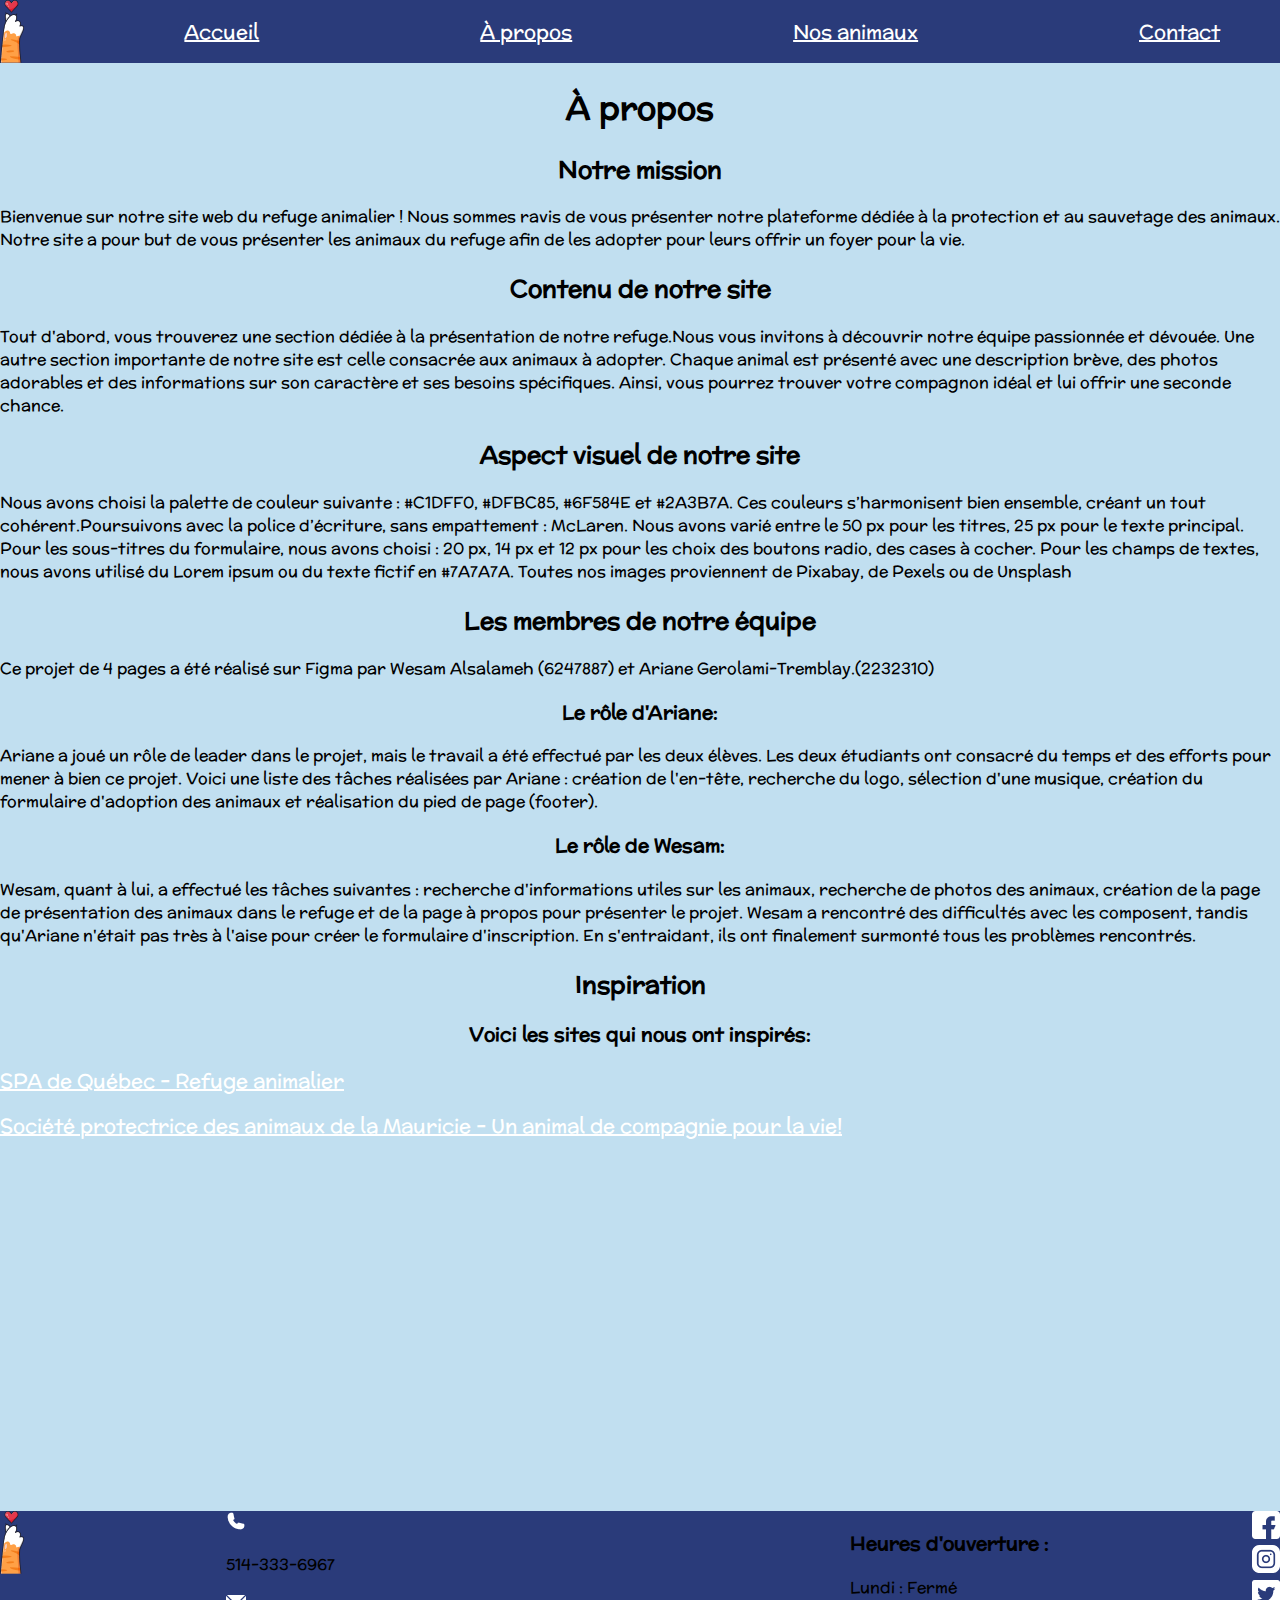
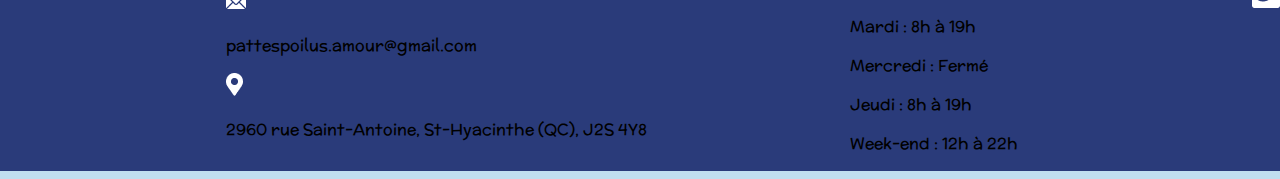
==== apropos.html @ 52c3633f "Mettre les liens qui redirige vers les autres pages" ====
<!DOCTYPE html>
<html lang="Fr">
<head>
    <meta charset="UTF-8">
    <meta name="viewport" content="width=device-width, initial-scale=1.0">
    <title>À propos</title>
    <link rel="stylesheet" href="Style/styles.css" type="text/css">
    <link href="https://fonts.googleapis.com/css2?family=McLaren&display=swap" rel="stylesheet">
</head>
<body>
  <!-- Header -->
  <header>
    <nav>
        <div class="header">
          <img src="Images/Logo.png" alt="Logo" width="23.5" height="62.7">
            <div><a href="index.html">Accueil</a></div>
            <div><a href="apropos.html">À propos</a></div>
            <div><a href="presentations des animaux.html">Nos animaux</a></div>
            <div><a href="Contact.html">Contact</a></div>
        </div>
    </nav>
</header>
  <!-- Titre de la page -->
  <h1>À propos</h1>
  <!-- Présentation de notre mission -->
  <h2>Notre mission</h2>  
  <p>Bienvenue sur notre site web du refuge animalier ! Nous sommes ravis de vous présenter notre plateforme dédiée à la protection et au sauvetage des animaux. Notre site a pour but de vous présenter les animaux du refuge afin de les adopter pour leurs offrir un foyer pour la vie.</p>
  <!-- Présentation du contenu du site -->
  <h2>Contenu de notre site</h2>
  <p>Tout d'abord, vous trouverez une section dédiée à la présentation de notre refuge.Nous vous invitons à découvrir notre équipe passionnée et dévouée. Une autre section importante de notre site est celle consacrée aux animaux à adopter. Chaque animal est présenté avec une description brève, des photos adorables et des informations sur son caractère et ses besoins spécifiques. Ainsi, vous pourrez trouver votre compagnon idéal et lui offrir une seconde chance.</p>
  <!-- Présentation de l'aspect visuel du site -->
  <h2>Aspect visuel de notre site</h2>
  <p>Nous avons choisi la palette de couleur suivante : #C1DFF0, #DFBC85, #6F584E et #2A3B7A. Ces couleurs s’harmonisent bien ensemble, créant un tout cohérent.Poursuivons avec la police d’écriture, sans empattement : McLaren. Nous avons varié entre le 50 px pour les titres, 25 px pour le texte principal. Pour les sous-titres du formulaire, nous avons choisi : 20 px, 14 px et 12 px pour les choix des boutons radio, des cases à cocher. Pour les champs de textes, nous avons utilisé du Lorem ipsum ou du texte fictif en #7A7A7A. Toutes nos images proviennent de Pixabay, de Pexels ou de Unsplash</p>
    <!-- Les membres de l'équipe avec leurs DA -->
  <h2>Les membres de notre équipe</h2>
    <p>Ce projet de 4 pages a été réalisé sur Figma par Wesam Alsalameh (6247887) et Ariane Gerolami-Tremblay.(2232310)</p>
    <!-- Les rôles des membres de l'équipe -->
    <h3>Le rôle d'Ariane:</h3>
    <p>Ariane a joué un rôle de leader dans le projet, mais le travail a été effectué par les deux élèves. Les deux étudiants ont consacré du temps et des efforts pour mener à bien ce projet. Voici une liste des tâches réalisées par Ariane : création de l'en-tête, recherche du logo, sélection d'une musique, création du formulaire d'adoption des animaux et réalisation du pied de page (footer). </p>
    <h3>Le rôle de Wesam:</h3>
    <p>Wesam, quant à lui, a effectué les tâches suivantes : recherche d'informations utiles sur les animaux, recherche de photos des animaux, création de la page de présentation des animaux dans le refuge et de la page à propos pour présenter le projet. Wesam a rencontré des difficultés avec les composent, tandis qu'Ariane n'était pas très à l'aise pour créer le formulaire d'inscription. En s'entraidant, ils ont finalement surmonté tous les problèmes rencontrés.</p>
    <!-- Les sources d'inspiration -->
    <h2>Inspiration</h2>
    <h3>Voici les sites qui nous ont inspirés:</h3>
    <p><a href="https://spadequebec.ca/">SPA de Québec - Refuge animalier</a></p>
    <p><a href="https://spamauricie.com/">Société protectrice des animaux de la Mauricie - Un animal de compagnie pour la vie!</a></p>
    <!-- Vidéo YouTube  -->
    <div class="Video">
      <iframe width="560" height="315" src="https://www.youtube.com/embed/pBA6xcFqY3k?si=Agd3FFEmDUO2J5AW" title="YouTube video player" frameborder="0" allow="accelerometer; autoplay; clipboard-write; encrypted-media; gyroscope; picture-in-picture; web-share" allowfullscreen></iframe>
    </div>
    <!-- Footer -->
    <footer>
      <nav>
        <div class="Footer">
          <div class="logo"><img src="Images/Logo.png" alt="Logo" width="23.5" height="62.7"></div>
          <div class="informations">
            <div class="Telephone">
              <div><img src="Images/Téléphone.png" alt=""></div>
              <div><p>514-333-6967</p></div>
            </div>
            <div class="email">
            <div><img src="Images/Enveloppe.png" alt=""></div>
              <div><p>pattespoilus.amour@gmail.com</p></div>
            </div>
            <div class="Adresse">
              <div><img src="Images/Endroit.png" alt=""></div>
              <div><p>2960 rue Saint-Antoine, St-Hyacinthe (QC), J2S 4Y8</p></div>
            </div>
          </div>
          <div class="Horaire">
            <div><h3>Heures d'ouverture :</h3></div>
            <div><p>Lundi : Fermé</p></div>
            <div><p>Mardi : 8h à 19h</p></div>
            <div><p>Mercredi : Fermé</p></div>
            <div><p>Jeudi : 8h à 19h</p></div>
            <div><p>Week-end : 12h à 22h</p></div>
          </div>
          <div class="Reseaux">
            <div><img src="Images/Facebook.png" alt=""></div>
            <div><img src="Images/Instagram.png" alt=""></div>
            <div><img src="Images/Twitter (1).png" alt=""></div>
          </div>
        </div>
      </nav>
    </footer>
</body>
</html>
---- Style/styles.css ----
.header
{ 
    display: flex;
    flex-direction: row;
    background-color: #2A3B7A;
    justify-content: space-between;
    
}

.header > div
{
    display: flex;
    flex-direction: row;
    align-items: center;
    margin-left: 30px;
    margin-right: 60px;
    gap: 20px;
}

.logo
{
    margin-bottom: 1%;
}

a
{
    color: white;
    font-size: 20px;
}

body
{
    background-color: #c1dff0;
    font-family: 'McLaren', sans-serif;
    margin-top: 0px;
    margin-left: 0px;
    margin-right: 0px;
}

.flex-contenant
{
    display: flex;
    flex-direction: row;
    flex-wrap: wrap;
    justify-content: center;

    padding-bottom: 10px;
    padding-top: 2px;
    max-width: 1550px;
    margin: auto;

}

.flex-contenant > div
{
    justify-content: center;
    margin: 5px 20px 5px 5px;
}

.Pensionnaires
{
    border-radius: 21px 21px 21px 21px;
    background-color: #DFBC85;
}

.Pensionnaires .age
{
    float: right;
    padding-right: 25px;
}

.Pensionnaires .Descriptions
{
  padding-left: 50px;
  justify-content: space-around;
  margin-top: 2px;
  padding-bottom: 6px;
  margin-bottom: 0px;
}

.CriteresSpeciaux
{
    text-align: left;
    color: #2A3B7A; 
    margin: 0px;
    padding-left: 10px;
}

.NomPensionnaires
{
    display: block;
    text-align: center;
    width: 100%;
}

.Images
{
    border-radius: 21px 21px 0px 0px;
    width: 350px;
    height: 350px;
}

h1
{
    text-align: center;
}

.form-flex
{
    display: flex;
    flex-direction: row;
    flex-wrap: wrap;

    padding-bottom:20px;
    padding-top: 20px;
    max-width: 1550px;
    margin: auto;
}

.Reponse
{
    display: flex;
    flex-direction: row;
    flex-wrap: wrap;
    padding-bottom: 20px;
    padding-top: 20px;
    padding-left: 0px;
}


.form-ligne
{
    display: flex;
    flex-direction: row;
    flex-wrap: wrap;
    padding-bottom: 20px;
    padding-top: 20px;
    width: 100%;
}

.ligne{
    width: 100%;
}

label 
{
    font-size: 14px;
    padding-left: 20px;
    padding-right: 10px;

}

#firstname
{
    width: 175px;
    height: 36px;
}
#lastname
{
    width: 175px;
    height: 36px;
}
#NumPhone
{
    width: 175px;
    height: 36px;
}

#email
{
    width: 329px;
    height: 36px;
}

.Footer
{
    display: flex;
    flex-direction: row;
    background-color: #2A3B7A; 
    justify-content: space-between;

}

.bouton
{ 
    border-radius: 15px;
    background-color: #DFBC85;
    padding: 30px 60px;
    font-size: 25px;
    font-family: 'McLaren', sans-serif;
}
.bouton:hover {
    background-color: #e2b670;
    color: white;
  }

h2
{
    text-align: center;
}

h3
{
    text-align: center;
}

.Video
{
    display: flex;
    flex-direction: row;
    padding-bottom: 20px;
    padding-top: 20px;
    justify-content: center;

}

.champs-texte
{
    padding-left: 20px;
    padding-top: 20px;
    padding-bottom: 20px;
}

#Commentaire
{

    width: 329px;
    height: 36px;
}


.center
{
    margin: 0 auto;
}

.div-nos-animaux
{
    display: flex;
    align-content: center;
    justify-content: center;
    height: 350px;
    width: 100%;
}
.div-nos-animaux button
{
 display: block;
 margin: 0 auto;
}
.div-nos-animaux > div
{
 width: 100%;
}
.div-nos-animaux > div:nth-child(1)
{
    display: flex;
    justify-content: left;
}
.div-nos-animaux > div:nth-child(2)
{
    margin: auto;
}
.div-nos-animaux > div:nth-child(3)
{
    display: flex;
    justify-content: right;
}

.Pattes
{

    width: 164.84px;
    height: 211px;
    padding-top: 40px;
}
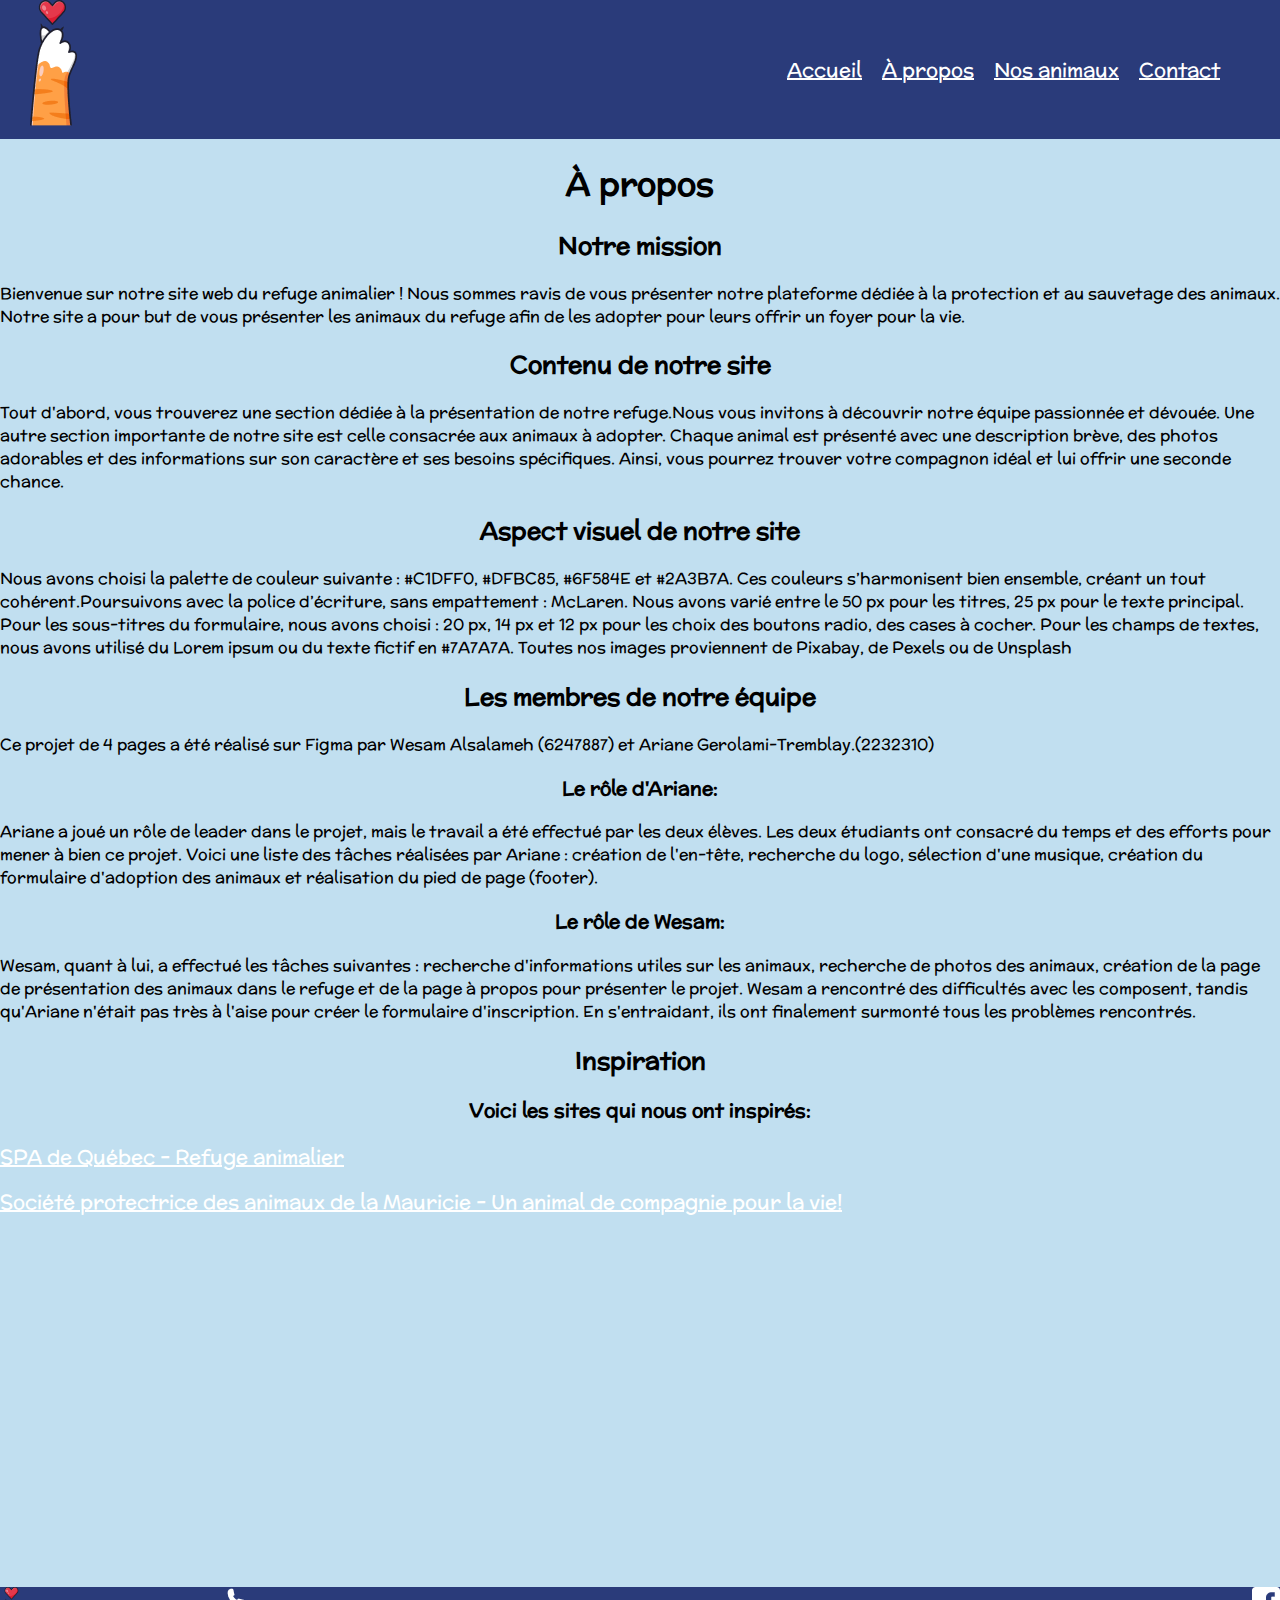
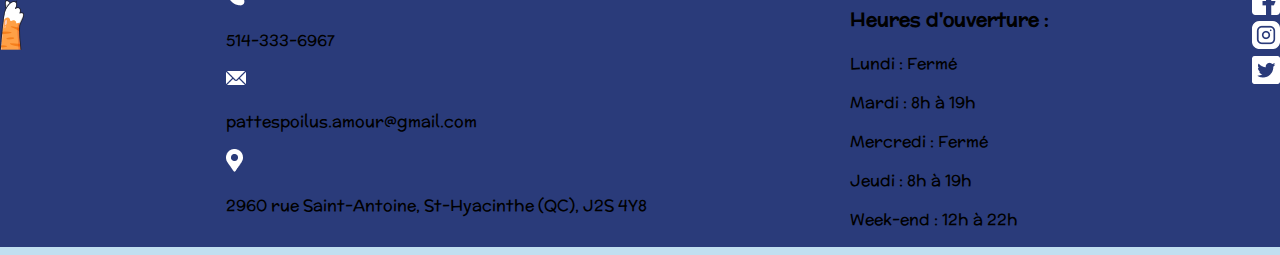
==== commit dbf954ff: "nouvelles modifications dans les liens" ====
--- a/apropos.html
+++ b/apropos.html
@@ -10,16 +10,18 @@
 <body>
   <!-- Header -->
   <header>
-    <nav>
-        <div class="header">
-          <img src="Images/Logo.png" alt="Logo" width="23.5" height="62.7">
-            <div><a href="index.html">Accueil</a></div>
-            <div><a href="apropos.html">À propos</a></div>
-            <div><a href="presentations des animaux.html">Nos animaux</a></div>
-            <div><a href="Contact.html">Contact</a></div>
-        </div>
-    </nav>
-</header>
+      <nav>
+          <div class="header">
+            <div class="logo"><img src="Images/Logo.png" alt="Logo"></div>
+            <div>
+              <div><a href="Accueil">Accueil</a></div>
+              <div><a href="À propos">À propos</a></div>
+              <div><a href="Nos animaux">Nos animaux</a></div>
+              <div><a href="Contact">Contact</a></div>
+            </div> 
+          </div>
+      </nav>
+  </header>
   <!-- Titre de la page -->
   <h1>À propos</h1>
   <!-- Présentation de notre mission -->
@@ -52,7 +54,7 @@
     <footer>
       <nav>
         <div class="Footer">
-          <div class="logo"><img src="Images/Logo.png" alt="Logo" width="23.5" height="62.7"></div>
+          <div class><img src="Images/Logo.png" alt="Logo" width="23.5" height="62.7"></div>
           <div class="informations">
             <div class="Telephone">
               <div><img src="Images/Téléphone.png" alt=""></div>
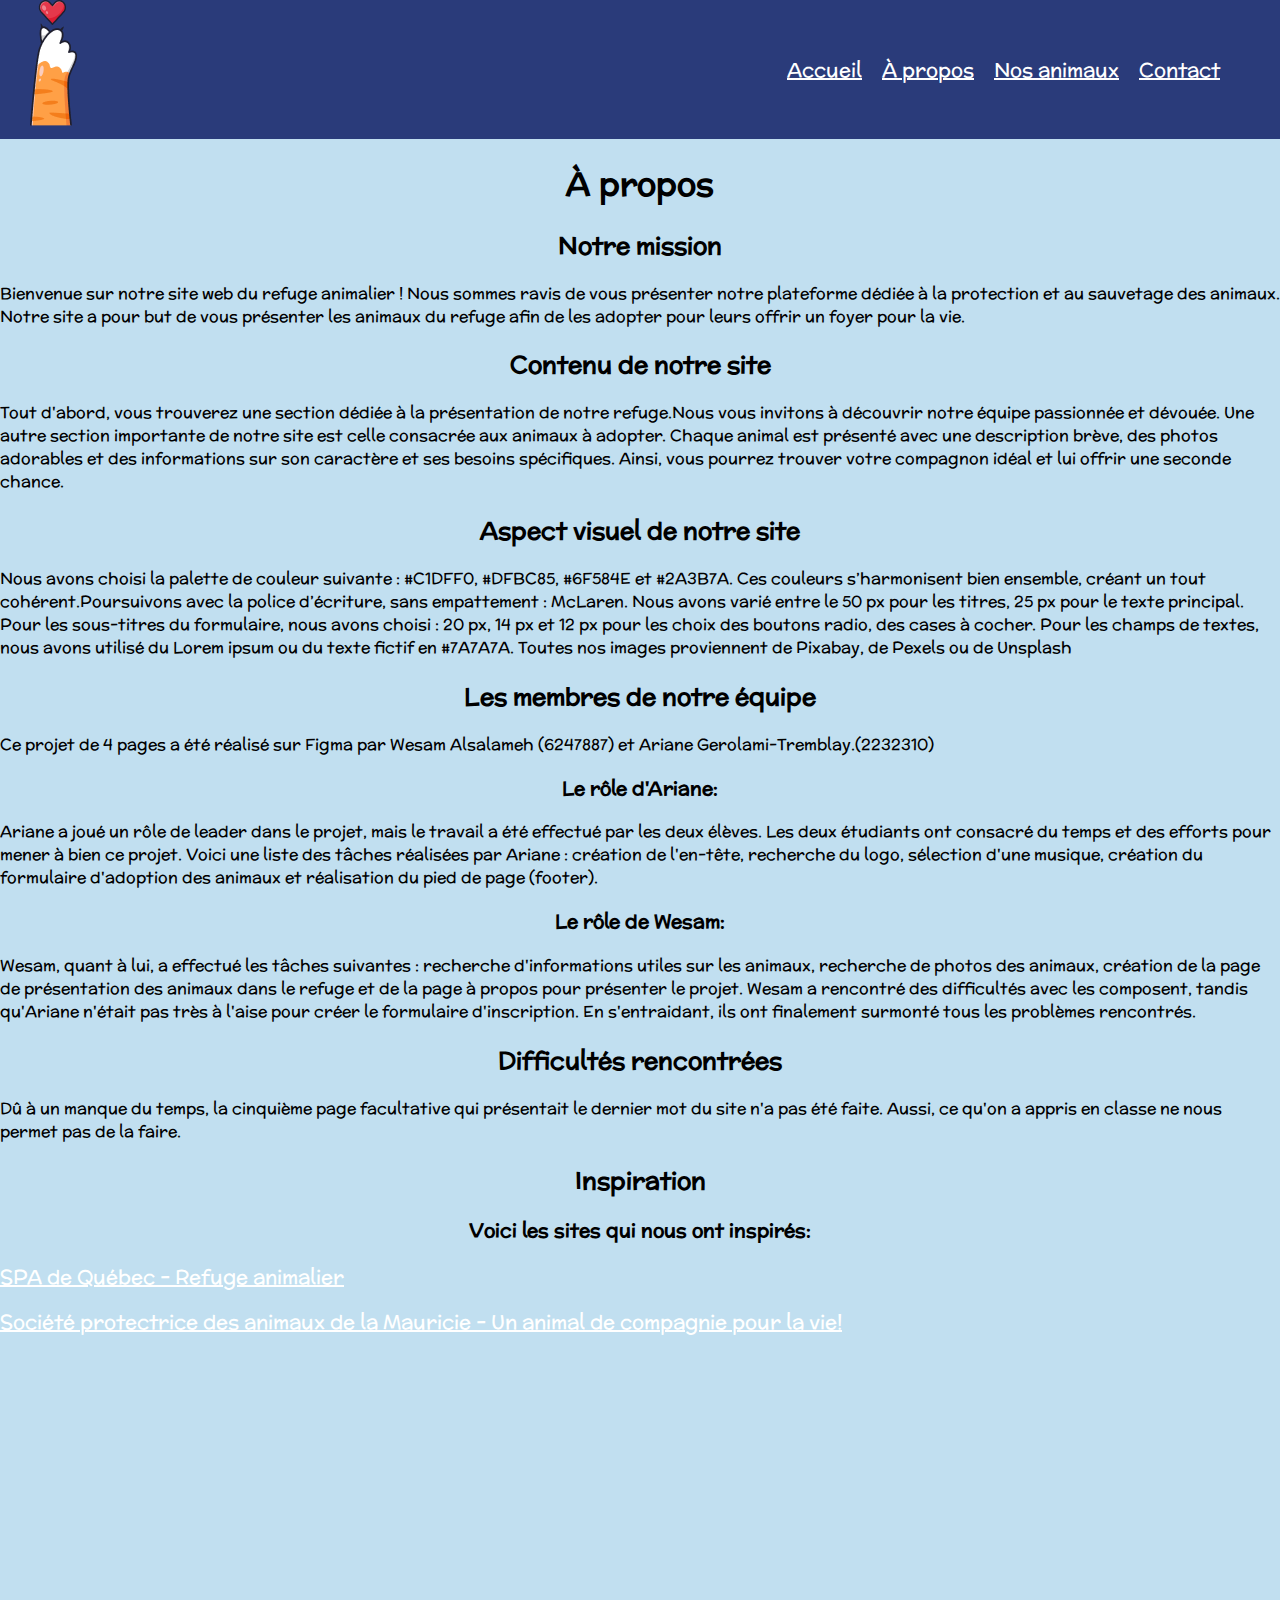
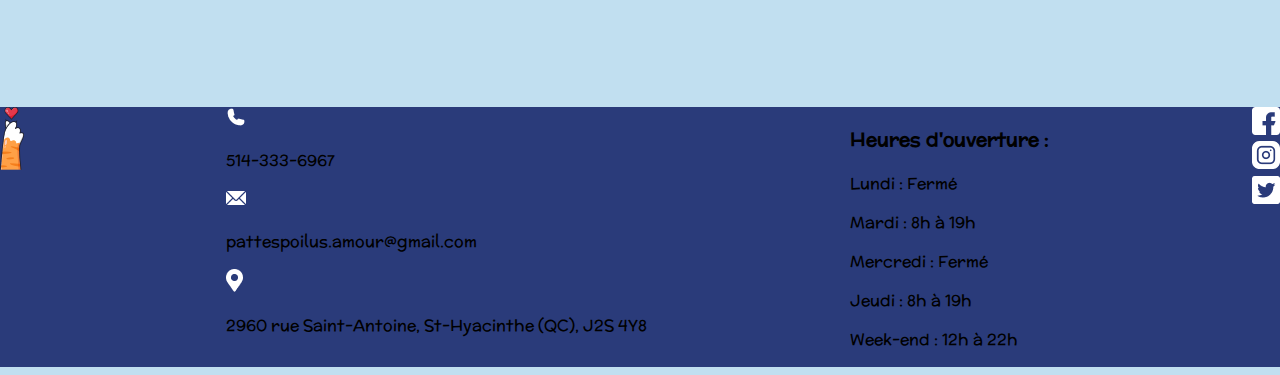
==== commit b95b2344: "Ajout d'explication de l'absence de la dernière page." ====
--- a/apropos.html
+++ b/apropos.html
@@ -14,10 +14,10 @@
           <div class="header">
             <div class="logo"><img src="Images/Logo.png" alt="Logo"></div>
             <div>
-              <div><a href="Accueil">Accueil</a></div>
-              <div><a href="À propos">À propos</a></div>
-              <div><a href="Nos animaux">Nos animaux</a></div>
-              <div><a href="Contact">Contact</a></div>
+              <div><a href="/index.html">Accueil</a></div>
+              <div><a href="/apropos.html">À propos</a></div>
+              <div><a href="/presentations des animaux.html">Nos animaux</a></div>
+              <div><a href="/Contact.html">Contact</a></div>
             </div> 
           </div>
       </nav>
@@ -41,6 +41,9 @@
     <p>Ariane a joué un rôle de leader dans le projet, mais le travail a été effectué par les deux élèves. Les deux étudiants ont consacré du temps et des efforts pour mener à bien ce projet. Voici une liste des tâches réalisées par Ariane : création de l'en-tête, recherche du logo, sélection d'une musique, création du formulaire d'adoption des animaux et réalisation du pied de page (footer). </p>
     <h3>Le rôle de Wesam:</h3>
     <p>Wesam, quant à lui, a effectué les tâches suivantes : recherche d'informations utiles sur les animaux, recherche de photos des animaux, création de la page de présentation des animaux dans le refuge et de la page à propos pour présenter le projet. Wesam a rencontré des difficultés avec les composent, tandis qu'Ariane n'était pas très à l'aise pour créer le formulaire d'inscription. En s'entraidant, ils ont finalement surmonté tous les problèmes rencontrés.</p>
+    <!-- Difficulté -->
+    <h2>Difficultés rencontrées</h2>
+    <p>Dû à un manque du temps, la cinquième page facultative qui présentait le dernier mot du site n'a pas été faite. Aussi, ce qu'on a appris en classe ne nous permet pas de la faire.</p>
     <!-- Les sources d'inspiration -->
     <h2>Inspiration</h2>
     <h3>Voici les sites qui nous ont inspirés:</h3>
@@ -57,15 +60,15 @@
           <div class><img src="Images/Logo.png" alt="Logo" width="23.5" height="62.7"></div>
           <div class="informations">
             <div class="Telephone">
-              <div><img src="Images/Téléphone.png" alt=""></div>
+              <div><img src="Images/Téléphone.png" alt="Telephone"></div>
               <div><p>514-333-6967</p></div>
             </div>
             <div class="email">
-            <div><img src="Images/Enveloppe.png" alt=""></div>
+            <div><img src="Images/Enveloppe.png" alt="Enail"></div>
               <div><p>pattespoilus.amour@gmail.com</p></div>
             </div>
             <div class="Adresse">
-              <div><img src="Images/Endroit.png" alt=""></div>
+              <div><img src="Images/Endroit.png" alt="Adresse"></div>
               <div><p>2960 rue Saint-Antoine, St-Hyacinthe (QC), J2S 4Y8</p></div>
             </div>
           </div>
@@ -78,9 +81,9 @@
             <div><p>Week-end : 12h à 22h</p></div>
           </div>
           <div class="Reseaux">
-            <div><img src="Images/Facebook.png" alt=""></div>
-            <div><img src="Images/Instagram.png" alt=""></div>
-            <div><img src="Images/Twitter (1).png" alt=""></div>
+            <div><img src="Images/Facebook.png" alt="Facebook"></div>
+            <div><img src="Images/Instagram.png" alt="Instagram"></div>
+            <div><img src="Images/Twitter (1).png" alt="Twitter"></div>
           </div>
         </div>
       </nav>
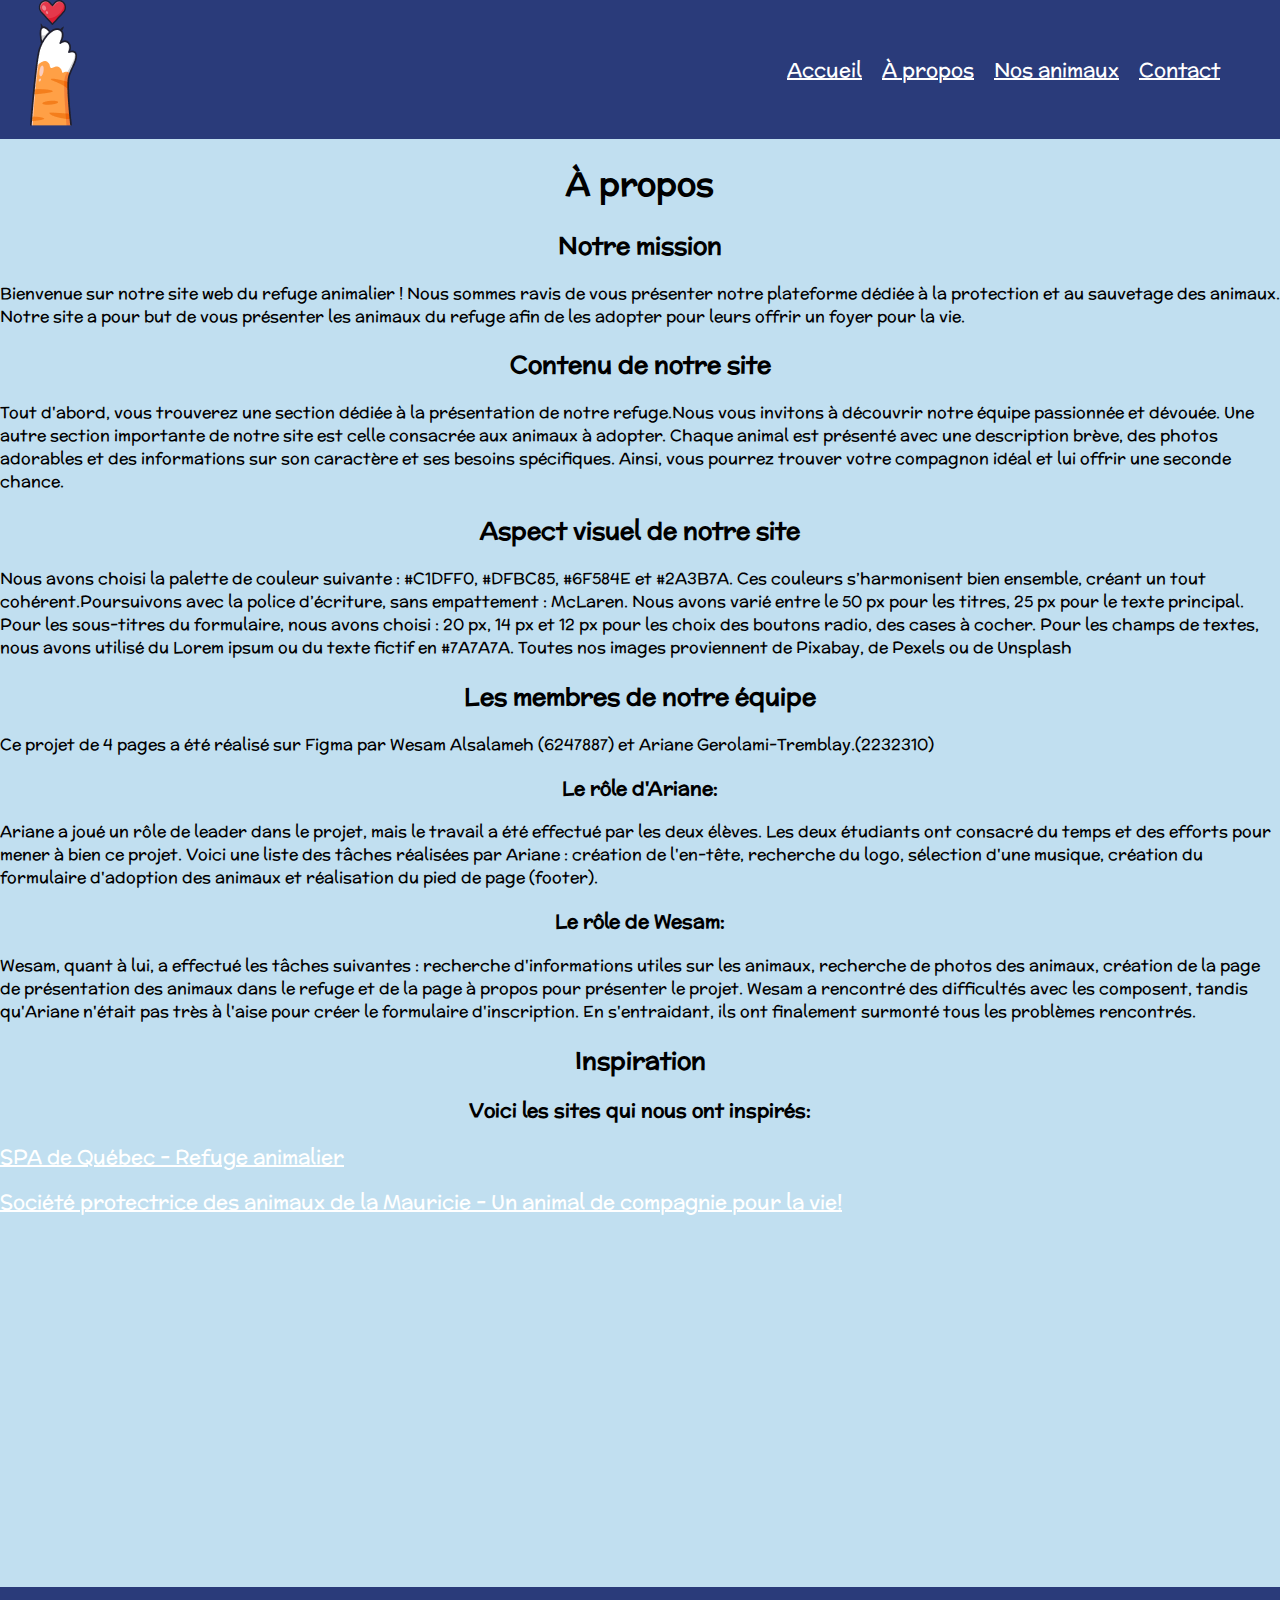
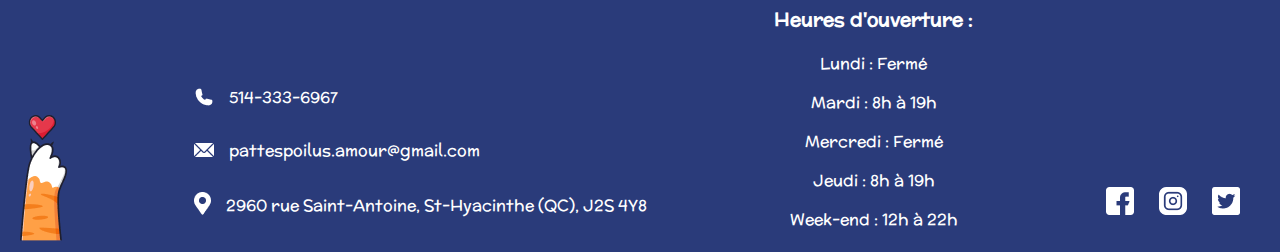
==== commit afcbb7a9: "Ajustement finaux du footer" ====
--- a/apropos.html
+++ b/apropos.html
@@ -41,9 +41,6 @@
     <p>Ariane a joué un rôle de leader dans le projet, mais le travail a été effectué par les deux élèves. Les deux étudiants ont consacré du temps et des efforts pour mener à bien ce projet. Voici une liste des tâches réalisées par Ariane : création de l'en-tête, recherche du logo, sélection d'une musique, création du formulaire d'adoption des animaux et réalisation du pied de page (footer). </p>
     <h3>Le rôle de Wesam:</h3>
     <p>Wesam, quant à lui, a effectué les tâches suivantes : recherche d'informations utiles sur les animaux, recherche de photos des animaux, création de la page de présentation des animaux dans le refuge et de la page à propos pour présenter le projet. Wesam a rencontré des difficultés avec les composent, tandis qu'Ariane n'était pas très à l'aise pour créer le formulaire d'inscription. En s'entraidant, ils ont finalement surmonté tous les problèmes rencontrés.</p>
-    <!-- Difficulté -->
-    <h2>Difficultés rencontrées</h2>
-    <p>Dû à un manque du temps, la cinquième page facultative qui présentait le dernier mot du site n'a pas été faite. Aussi, ce qu'on a appris en classe ne nous permet pas de la faire.</p>
     <!-- Les sources d'inspiration -->
     <h2>Inspiration</h2>
     <h3>Voici les sites qui nous ont inspirés:</h3>
@@ -55,21 +52,17 @@
     </div>
     <!-- Footer -->
     <footer>
-      <nav>
         <div class="Footer">
-          <div class><img src="Images/Logo.png" alt="Logo" width="23.5" height="62.7"></div>
+          <div class="logo"><img src="Images/Logo.png" alt="Logo"></div>
           <div class="informations">
-            <div class="Telephone">
-              <div><img src="Images/Téléphone.png" alt="Telephone"></div>
-              <div><p>514-333-6967</p></div>
+            <div class="ligne-information">
+              <img src="Images/Téléphone.png" alt="Telephone"><span>514-333-6967</span>
             </div>
-            <div class="email">
-            <div><img src="Images/Enveloppe.png" alt="Enail"></div>
-              <div><p>pattespoilus.amour@gmail.com</p></div>
+            <div class="ligne-information">
+              <img src="Images/Enveloppe.png" alt="Enail"><span>pattespoilus.amour@gmail.com</span>
             </div>
-            <div class="Adresse">
-              <div><img src="Images/Endroit.png" alt="Adresse"></div>
-              <div><p>2960 rue Saint-Antoine, St-Hyacinthe (QC), J2S 4Y8</p></div>
+            <div class="ligne-information">
+              <img src="Images/Endroit.png" alt="Adresse"><span>2960 rue Saint-Antoine, St-Hyacinthe (QC), J2S 4Y8</span>
             </div>
           </div>
           <div class="Horaire">
@@ -86,7 +79,6 @@
             <div><img src="Images/Twitter (1).png" alt="Twitter"></div>
           </div>
         </div>
-      </nav>
     </footer>
 </body>
 </html>--- a/Style/styles.css
+++ b/Style/styles.css
@@ -35,6 +35,7 @@
     margin-top: 0px;
     margin-left: 0px;
     margin-right: 0px;
+    margin-bottom: 0px;
 }
 
 .flex-contenant
@@ -172,14 +173,7 @@
     height: 36px;
 }
 
-.Footer
-{
-    display: flex;
-    flex-direction: row;
-    background-color: #2A3B7A; 
-    justify-content: space-between;
-
-}
+
 
 .bouton
 { 
@@ -273,3 +267,56 @@
     height: 211px;
     padding-top: 40px;
 }
+
+
+.Footer
+{
+    display: flex;
+    flex-direction: row;
+    background-color: #2A3B7A; 
+    justify-content: space-between;
+
+}
+.Footer > div
+{
+    justify-content: center;
+    margin: auto 20px 5px 20px;
+}
+.Reseaux
+{
+    display: flex;
+    padding-bottom: 20px;
+}
+
+.Reseaux > div
+{
+    justify-content: center;
+    margin: 5px 20px 5px 5px;
+}
+
+.ligne-information img
+{
+ display: inline-block;
+ vertical-align: sub;
+}
+.ligne-information span
+{
+ color: white;
+ padding-left: 15px;
+}
+
+.informations > div
+{
+    padding-bottom: 30px;
+}
+
+.Horaire
+{
+    color : white;
+}
+
+.Horaire > div
+{
+    text-align: center;
+    margin: 1px;
+}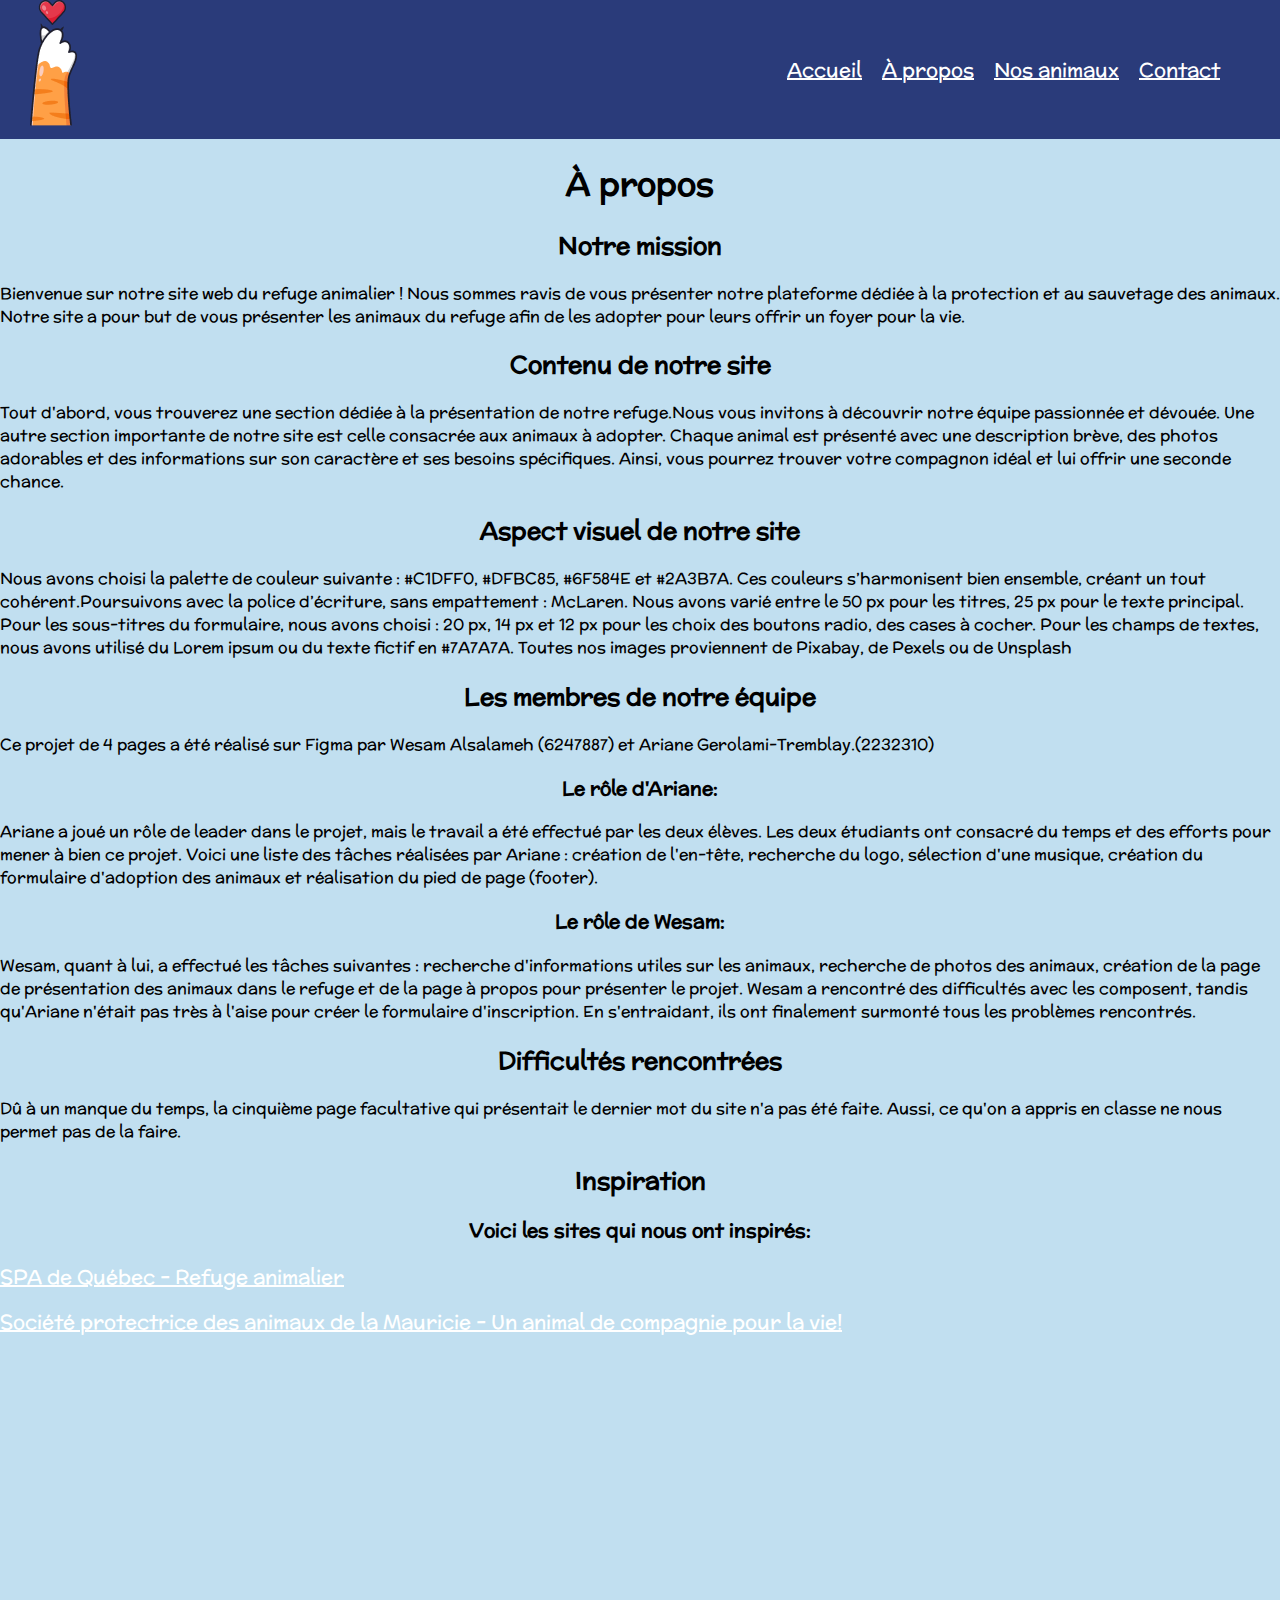
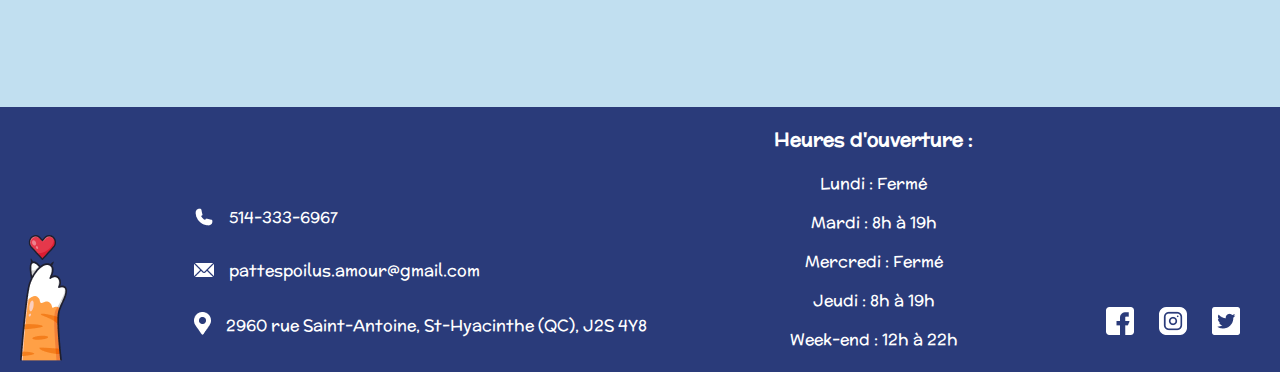
==== commit d1a06e58: "Merge branch 'main' of https://github.com/Ariane2232310/TP03" ====
--- a/apropos.html
+++ b/apropos.html
@@ -41,6 +41,9 @@
     <p>Ariane a joué un rôle de leader dans le projet, mais le travail a été effectué par les deux élèves. Les deux étudiants ont consacré du temps et des efforts pour mener à bien ce projet. Voici une liste des tâches réalisées par Ariane : création de l'en-tête, recherche du logo, sélection d'une musique, création du formulaire d'adoption des animaux et réalisation du pied de page (footer). </p>
     <h3>Le rôle de Wesam:</h3>
     <p>Wesam, quant à lui, a effectué les tâches suivantes : recherche d'informations utiles sur les animaux, recherche de photos des animaux, création de la page de présentation des animaux dans le refuge et de la page à propos pour présenter le projet. Wesam a rencontré des difficultés avec les composent, tandis qu'Ariane n'était pas très à l'aise pour créer le formulaire d'inscription. En s'entraidant, ils ont finalement surmonté tous les problèmes rencontrés.</p>
+    <!-- Difficulté -->
+    <h2>Difficultés rencontrées</h2>
+    <p>Dû à un manque du temps, la cinquième page facultative qui présentait le dernier mot du site n'a pas été faite. Aussi, ce qu'on a appris en classe ne nous permet pas de la faire.</p>
     <!-- Les sources d'inspiration -->
     <h2>Inspiration</h2>
     <h3>Voici les sites qui nous ont inspirés:</h3>
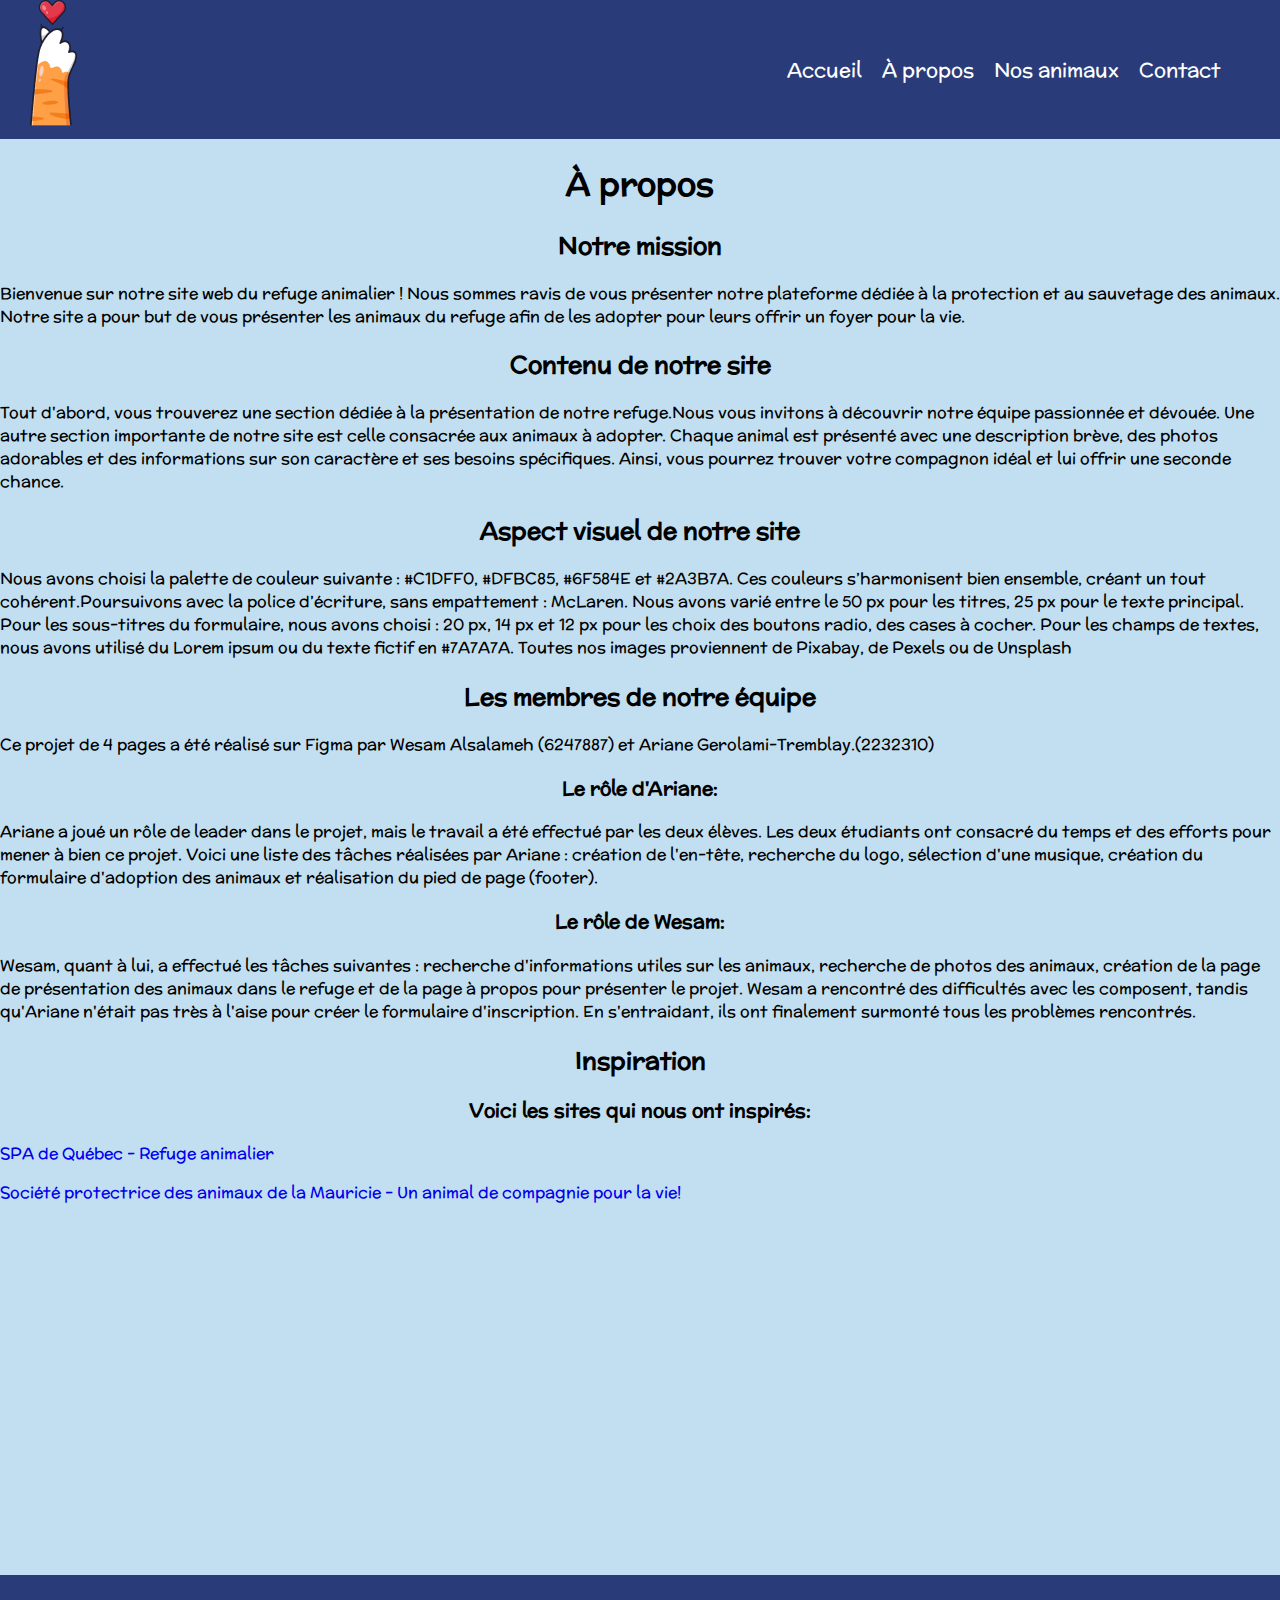
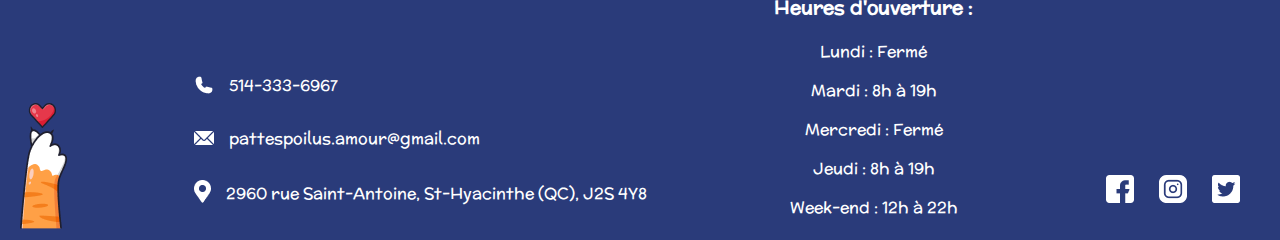
==== commit edde7f46: "Ajout des liens en blanc" ====
--- a/apropos.html
+++ b/apropos.html
@@ -14,10 +14,10 @@
           <div class="header">
             <div class="logo"><img src="Images/Logo.png" alt="Logo"></div>
             <div>
-              <div><a href="/index.html">Accueil</a></div>
-              <div><a href="/apropos.html">À propos</a></div>
-              <div><a href="/presentations des animaux.html">Nos animaux</a></div>
-              <div><a href="/Contact.html">Contact</a></div>
+              <div><a class="Liens" href="/index.html">Accueil</a></div>
+              <div><a class="Liens" href="/apropos.html">À propos</a></div>
+              <div><a class="Liens" href="/presentations des animaux.html">Nos animaux</a></div>
+              <div><a class="Liens" href="/Contact.html">Contact</a></div>
             </div> 
           </div>
       </nav>
@@ -41,9 +41,6 @@
     <p>Ariane a joué un rôle de leader dans le projet, mais le travail a été effectué par les deux élèves. Les deux étudiants ont consacré du temps et des efforts pour mener à bien ce projet. Voici une liste des tâches réalisées par Ariane : création de l'en-tête, recherche du logo, sélection d'une musique, création du formulaire d'adoption des animaux et réalisation du pied de page (footer). </p>
     <h3>Le rôle de Wesam:</h3>
     <p>Wesam, quant à lui, a effectué les tâches suivantes : recherche d'informations utiles sur les animaux, recherche de photos des animaux, création de la page de présentation des animaux dans le refuge et de la page à propos pour présenter le projet. Wesam a rencontré des difficultés avec les composent, tandis qu'Ariane n'était pas très à l'aise pour créer le formulaire d'inscription. En s'entraidant, ils ont finalement surmonté tous les problèmes rencontrés.</p>
-    <!-- Difficulté -->
-    <h2>Difficultés rencontrées</h2>
-    <p>Dû à un manque du temps, la cinquième page facultative qui présentait le dernier mot du site n'a pas été faite. Aussi, ce qu'on a appris en classe ne nous permet pas de la faire.</p>
     <!-- Les sources d'inspiration -->
     <h2>Inspiration</h2>
     <h3>Voici les sites qui nous ont inspirés:</h3>
--- a/Style/styles.css
+++ b/Style/styles.css
@@ -4,7 +4,6 @@
     flex-direction: row;
     background-color: #2A3B7A;
     justify-content: space-between;
-    
 }
 
 .header > div
@@ -21,11 +20,15 @@
 {
     margin-bottom: 1%;
 }
-
-a
+.Liens
 {
     color: white;
     font-size: 20px;
+}
+
+a
+{
+    text-decoration: none;
 }
 
 body
@@ -36,6 +39,7 @@
     margin-left: 0px;
     margin-right: 0px;
     margin-bottom: 0px;
+    text-decoration: none;
 }
 
 .flex-contenant
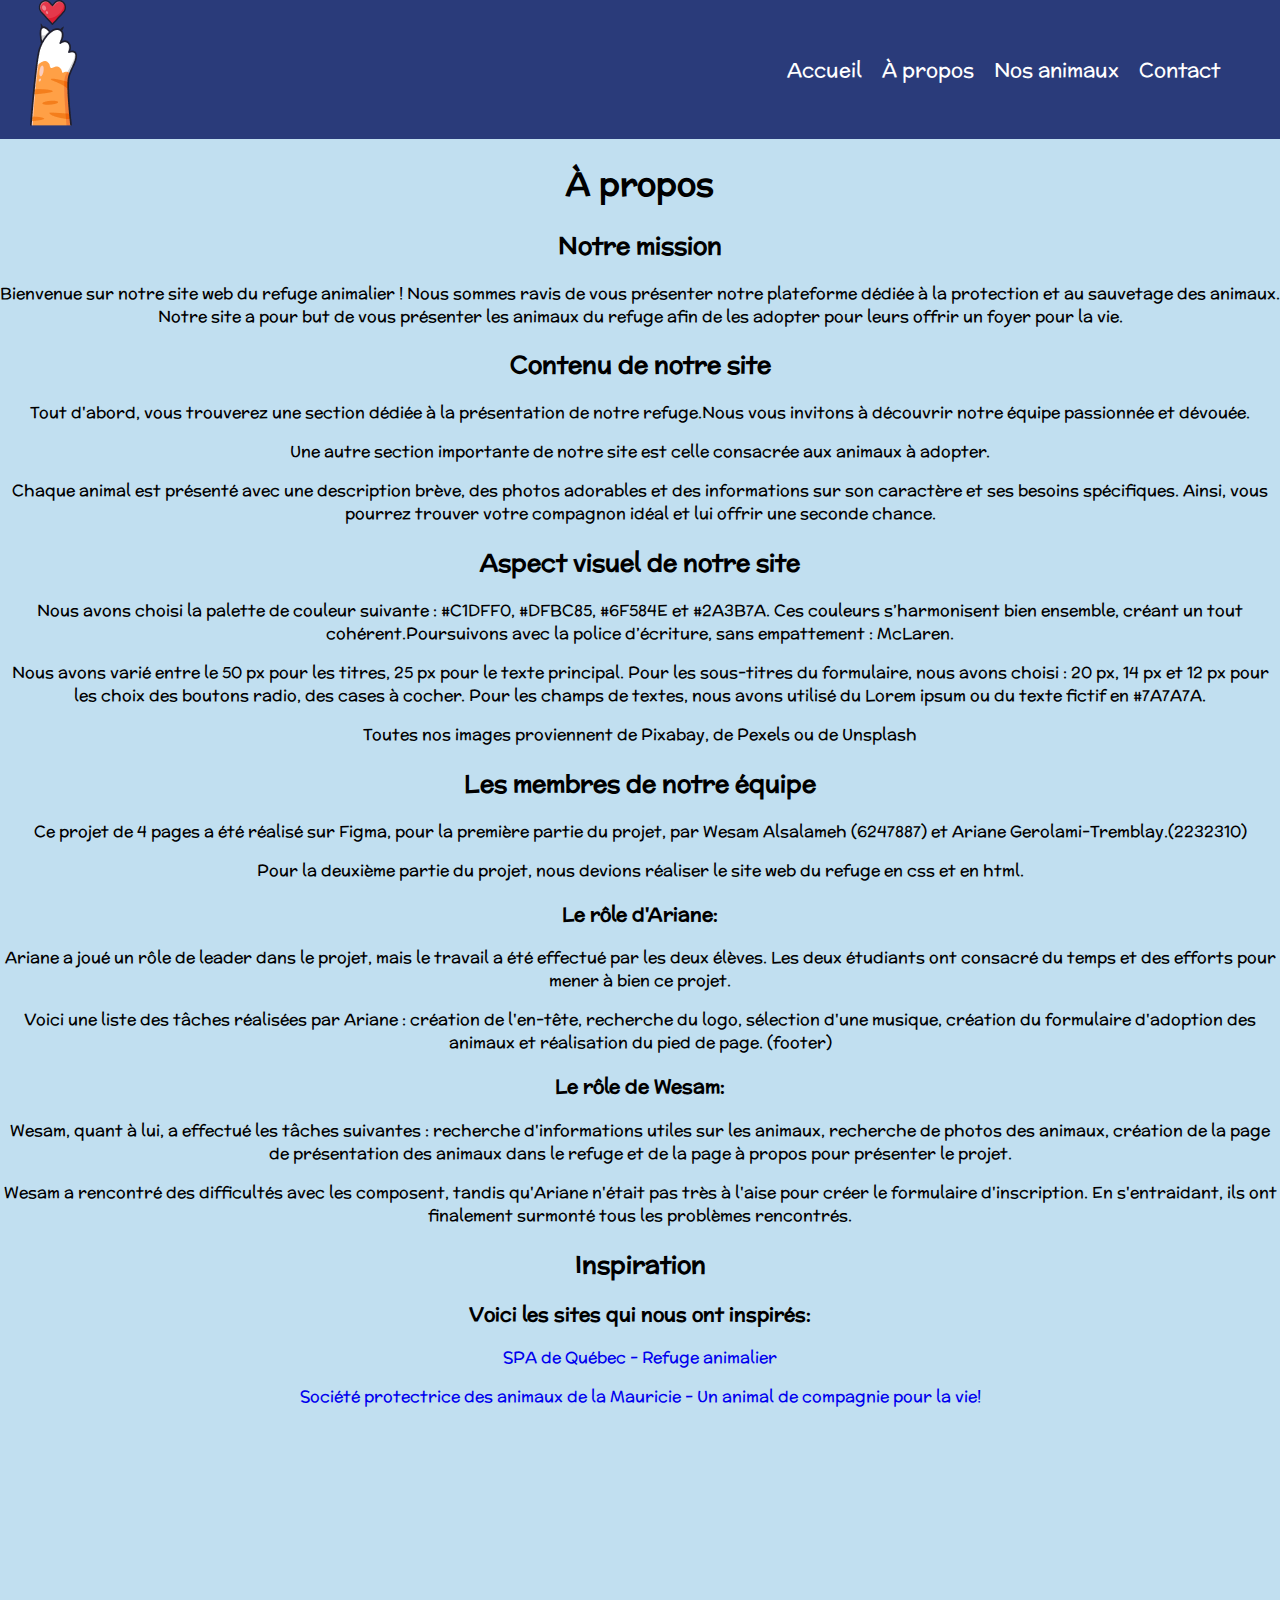
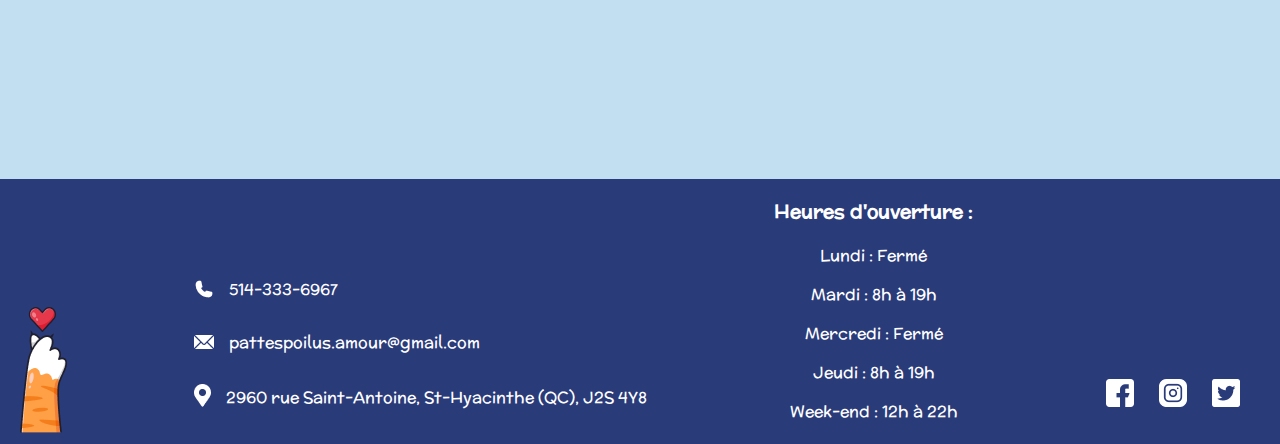
==== commit 91f1514b: "Centrer les textes de la page à propos" ====
--- a/apropos.html
+++ b/apropos.html
@@ -26,26 +26,33 @@
   <h1>À propos</h1>
   <!-- Présentation de notre mission -->
   <h2>Notre mission</h2>  
-  <p>Bienvenue sur notre site web du refuge animalier ! Nous sommes ravis de vous présenter notre plateforme dédiée à la protection et au sauvetage des animaux. Notre site a pour but de vous présenter les animaux du refuge afin de les adopter pour leurs offrir un foyer pour la vie.</p>
+  <p class="texte-centre">Bienvenue sur notre site web du refuge animalier ! Nous sommes ravis de vous présenter notre plateforme dédiée à la protection et au sauvetage des animaux. Notre site a pour but de vous présenter les animaux du refuge afin de les adopter pour leurs offrir un foyer pour la vie.</p>
   <!-- Présentation du contenu du site -->
   <h2>Contenu de notre site</h2>
-  <p>Tout d'abord, vous trouverez une section dédiée à la présentation de notre refuge.Nous vous invitons à découvrir notre équipe passionnée et dévouée. Une autre section importante de notre site est celle consacrée aux animaux à adopter. Chaque animal est présenté avec une description brève, des photos adorables et des informations sur son caractère et ses besoins spécifiques. Ainsi, vous pourrez trouver votre compagnon idéal et lui offrir une seconde chance.</p>
+  <p class="texte-centre">Tout d'abord, vous trouverez une section dédiée à la présentation de notre refuge.Nous vous invitons à découvrir notre équipe passionnée et dévouée.</p>
+  <p class="texte-centre">Une autre section importante de notre site est celle consacrée aux animaux à adopter.</p>
+  <p class="texte-centre">Chaque animal est présenté avec une description brève, des photos adorables et des informations sur son caractère et ses besoins spécifiques. Ainsi, vous pourrez trouver votre compagnon idéal et lui offrir une seconde chance.</p>
   <!-- Présentation de l'aspect visuel du site -->
   <h2>Aspect visuel de notre site</h2>
-  <p>Nous avons choisi la palette de couleur suivante : #C1DFF0, #DFBC85, #6F584E et #2A3B7A. Ces couleurs s’harmonisent bien ensemble, créant un tout cohérent.Poursuivons avec la police d’écriture, sans empattement : McLaren. Nous avons varié entre le 50 px pour les titres, 25 px pour le texte principal. Pour les sous-titres du formulaire, nous avons choisi : 20 px, 14 px et 12 px pour les choix des boutons radio, des cases à cocher. Pour les champs de textes, nous avons utilisé du Lorem ipsum ou du texte fictif en #7A7A7A. Toutes nos images proviennent de Pixabay, de Pexels ou de Unsplash</p>
+  <p class="texte-centre">Nous avons choisi la palette de couleur suivante : #C1DFF0, #DFBC85, #6F584E et #2A3B7A. Ces couleurs s’harmonisent bien ensemble, créant un tout cohérent.Poursuivons avec la police d’écriture, sans empattement : McLaren.</p>
+  <p class="texte-centre">Nous avons varié entre le 50 px pour les titres, 25 px pour le texte principal. Pour les sous-titres du formulaire, nous avons choisi : 20 px, 14 px et 12 px pour les choix des boutons radio, des cases à cocher. Pour les champs de textes, nous avons utilisé du Lorem ipsum ou du texte fictif en #7A7A7A.</p>
+  <p class="texte-centre">Toutes nos images proviennent de Pixabay, de Pexels ou de Unsplash</p>
     <!-- Les membres de l'équipe avec leurs DA -->
   <h2>Les membres de notre équipe</h2>
-    <p>Ce projet de 4 pages a été réalisé sur Figma par Wesam Alsalameh (6247887) et Ariane Gerolami-Tremblay.(2232310)</p>
+    <p class="texte-centre">Ce projet de 4 pages a été réalisé sur Figma, pour la première partie du projet, par Wesam Alsalameh (6247887) et Ariane Gerolami-Tremblay.(2232310)</p>
+    <p class="texte-centre">Pour la deuxième partie du projet, nous devions réaliser le site web du refuge en css et en html.</p>
     <!-- Les rôles des membres de l'équipe -->
     <h3>Le rôle d'Ariane:</h3>
-    <p>Ariane a joué un rôle de leader dans le projet, mais le travail a été effectué par les deux élèves. Les deux étudiants ont consacré du temps et des efforts pour mener à bien ce projet. Voici une liste des tâches réalisées par Ariane : création de l'en-tête, recherche du logo, sélection d'une musique, création du formulaire d'adoption des animaux et réalisation du pied de page (footer). </p>
+    <p class="texte-centre">Ariane a joué un rôle de leader dans le projet, mais le travail a été effectué par les deux élèves. Les deux étudiants ont consacré du temps et des efforts pour mener à bien ce projet.</p>
+    <p class="texte-centre">Voici une liste des tâches réalisées par Ariane : création de l'en-tête, recherche du logo, sélection d'une musique, création du formulaire d'adoption des animaux et réalisation du pied de page. (footer)</p>
     <h3>Le rôle de Wesam:</h3>
-    <p>Wesam, quant à lui, a effectué les tâches suivantes : recherche d'informations utiles sur les animaux, recherche de photos des animaux, création de la page de présentation des animaux dans le refuge et de la page à propos pour présenter le projet. Wesam a rencontré des difficultés avec les composent, tandis qu'Ariane n'était pas très à l'aise pour créer le formulaire d'inscription. En s'entraidant, ils ont finalement surmonté tous les problèmes rencontrés.</p>
+    <p class="texte-centre">Wesam, quant à lui, a effectué les tâches suivantes : recherche d'informations utiles sur les animaux, recherche de photos des animaux, création de la page de présentation des animaux dans le refuge et de la page à propos pour présenter le projet.</p>
+    <p class="texte-centre">Wesam a rencontré des difficultés avec les composent, tandis qu'Ariane n'était pas très à l'aise pour créer le formulaire d'inscription. En s'entraidant, ils ont finalement surmonté tous les problèmes rencontrés.</p>
     <!-- Les sources d'inspiration -->
     <h2>Inspiration</h2>
     <h3>Voici les sites qui nous ont inspirés:</h3>
-    <p><a href="https://spadequebec.ca/">SPA de Québec - Refuge animalier</a></p>
-    <p><a href="https://spamauricie.com/">Société protectrice des animaux de la Mauricie - Un animal de compagnie pour la vie!</a></p>
+    <p class="texte-centre"><a href="https://spadequebec.ca/">SPA de Québec - Refuge animalier</a></p>
+    <p class="texte-centre"><a href="https://spamauricie.com/">Société protectrice des animaux de la Mauricie - Un animal de compagnie pour la vie!</a></p>
     <!-- Vidéo YouTube  -->
     <div class="Video">
       <iframe width="560" height="315" src="https://www.youtube.com/embed/pBA6xcFqY3k?si=Agd3FFEmDUO2J5AW" title="YouTube video player" frameborder="0" allow="accelerometer; autoplay; clipboard-write; encrypted-media; gyroscope; picture-in-picture; web-share" allowfullscreen></iframe>
--- a/Style/styles.css
+++ b/Style/styles.css
@@ -42,6 +42,11 @@
     text-decoration: none;
 }
 
+.texte-centre
+{
+    text-align: center;
+}
+
 .flex-contenant
 {
     display: flex;
@@ -141,6 +146,16 @@
     padding-bottom: 20px;
     padding-top: 20px;
     width: 100%;
+}
+
+.espace
+{
+    padding-left: 600px;
+}
+
+.espace-tel
+{
+    padding-left: 470px;  
 }
 
 .ligne{
